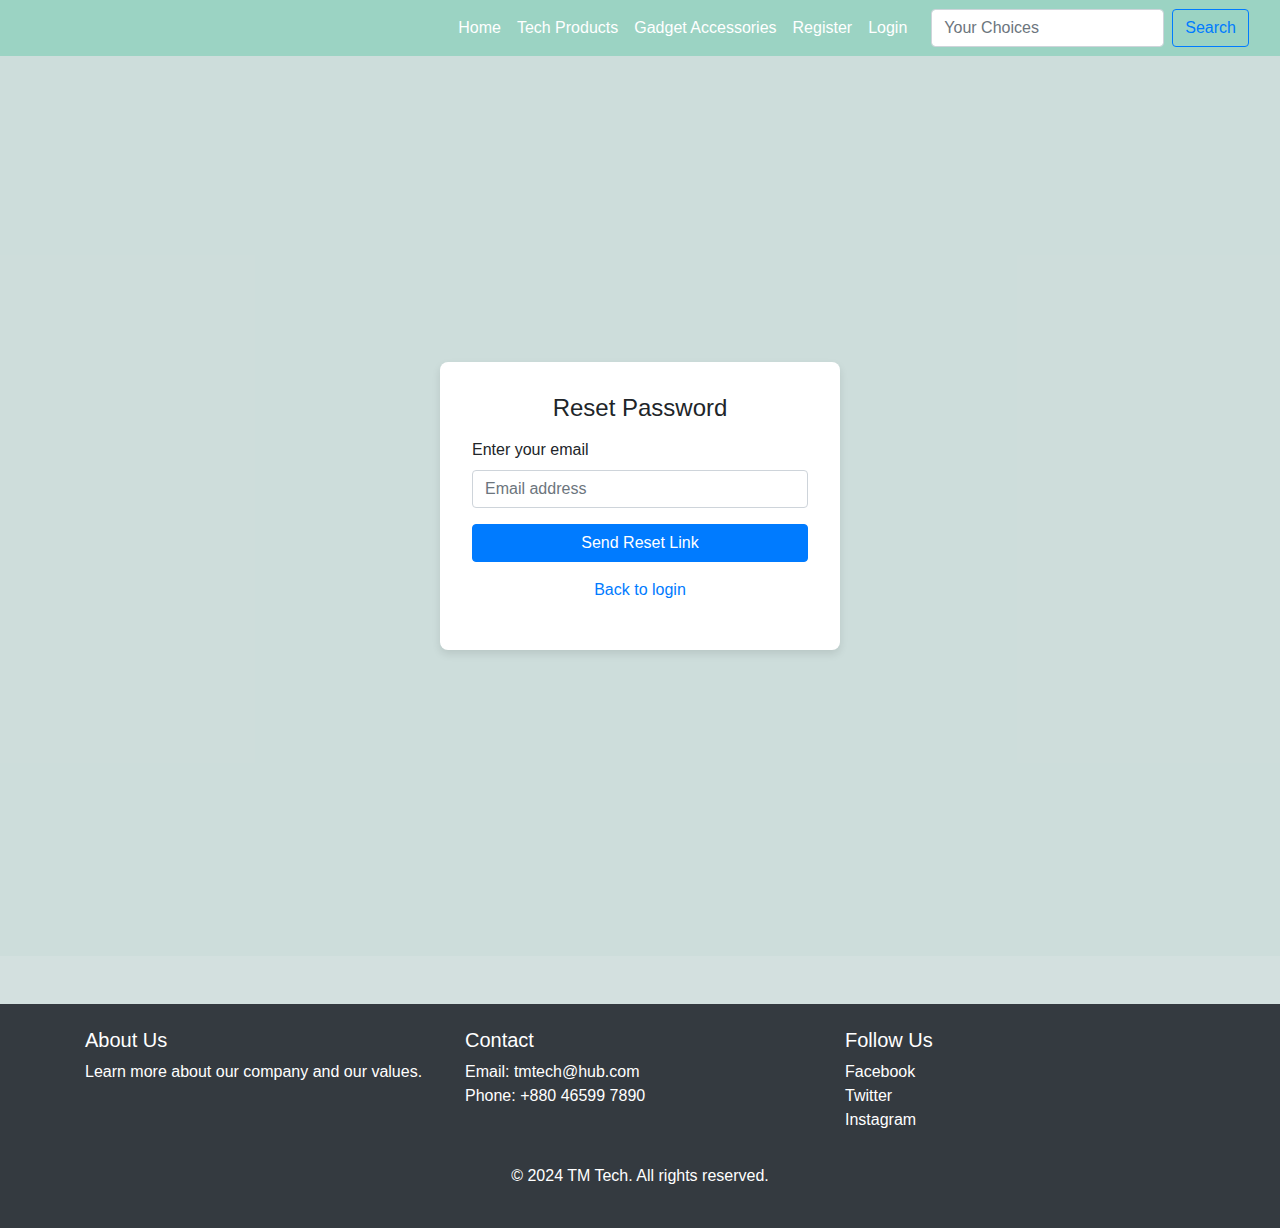
==== forget.html @ 5dac81ea "first commit" ====
<!DOCTYPE html>
<html lang="en">
<head>
    <meta charset="UTF-8">
    <meta name="viewport" content="width=device-width, initial-scale=1.0">
    <title>TM Tech</title>
    <link rel="stylesheet" href="css/bootstrap/bootstrap-5.3.3-dist/css/bootstrap.min.css">
    <link rel="stylesheet" href="style.css">
</head>
<body class="bgback">
    <nav class="navbar navbar-expand-lg navcolor text-white">
        <div class="container-fluid">
          <a class="navbar-brand" href="#"><img class="logo" src="img/colorful-letter-gradient-logo-design_474888-2309.avif" alt=""></a>
          <button class="navbar-toggler" type="button" data-bs-toggle="collapse" data-bs-target="#navbarSupportedContent" aria-controls="navbarSupportedContent" aria-expanded="false" aria-label="Toggle navigation">
            <span class="navbar-toggler-icon"></span>
          </button>
          <div class="collapse navbar-collapse" id="navbarSupportedContent">
            <ul class="navbar-nav ms-auto me-3 mb-2 mb-lg-0 ">
              <li class="nav-item text-white">
                <a class="nav-link active text-white" aria-current="page" href="index.html">Home</a>
              </li>
              <li class="nav-item">
                <a class="nav-link text-white" href="product.html">Tech Products</a>
              </li>
              <li class="nav-item dropdown">
                <a class="nav-link text-white" href="gadget accessories.html">Gadget Accessories</a>
              </li>
              <li class="nav-item">
                <a class="nav-link text-white" href="form.html">Register</a>
              </li>
              <li class="nav-item">
                <a class="nav-link text-white" href="loging.html">Login</a>
              </li>
            </ul>
            <form class="d-flex" role="search">
              <input class="form-control me-2" type="search" placeholder="Your Choices" aria-label="Search">
              <button class="btn btn-outline-primary" type="submit">Search</button>
            </form>
          </div>
        </div>
      </nav>

<!-- NAvigation Bar End -->

<!DOCTYPE html>
<html lang="en">
<head>
    <meta charset="UTF-8">
    <meta name="viewport" content="width=device-width, initial-scale=1.0">
    <title>Password Reset</title>
    <!-- Bootstrap CSS -->
    <link href="https://maxcdn.bootstrapcdn.com/bootstrap/4.5.2/css/bootstrap.min.css" rel="stylesheet">
    <style>
        /* Center the form on the page */
        .reset-container {
            display: flex;
            align-items: center;
            justify-content: center;
            height: 100vh;
            background-color: rgba(67, 134, 125, 0.034);
        }
        
        /* Card styles */
        .reset-card {
            padding: 2rem;
            width: 100%;
            max-width: 400px;
            box-shadow: 0 4px 8px rgba(0, 0, 0, 0.1);
            border-radius: 8px;
            background: white;
        }
        
        .reset-card h3 {
            margin-bottom: 1rem;
            font-size: 1.5rem;
        }
    </style>
</head>
<body>
    <div class="reset-container">
        <div class="reset-card">
            <h3 class="text-center">Reset Password</h3>
            <form>
                <div class="form-group">
                    <label for="email">Enter your email</label>
                    <input type="email" class="form-control" id="email" placeholder="Email address" required>
                </div>
                <button type="submit" class="btn btn-primary btn-block">Send Reset Link</button>
            </form>
            <p class="text-center mt-3">
                <a href="loging.html">Back to login</a>
            </p>
        </div>
    </div>

    <!-- Bootstrap JS and dependencies -->
    <script src="https://code.jquery.com/jquery-3.5.1.slim.min.js"></script>
    <script src="https://cdn.jsdelivr.net/npm/popper.js@1.16.0/dist/umd/popper.min.js"></script>
    <script src="https://stackpath.bootstrapcdn.com/bootstrap/4.5.2/js/bootstrap.min.js"></script>
</body>
<!-- make a footer -->
<footer class="bg-dark text-white py-4 mt-5">
  <div class="container">
      <div class="row">
          <div class="col-md-4">
              <h5>About Us</h5>
              <p>Learn more about our company and our values.</p>
          </div>
          <div class="col-md-4">
              <h5>Contact</h5>
              <ul class="list-unstyled">
                  <li>Email: tmtech@hub.com</li>
                  <li>Phone: +880 46599 7890</li>
              </ul>
          </div>
          <div class="col-md-4">
              <h5>Follow Us</h5>
              <ul class="list-unstyled">
                  <li><a href="#" class="text-white">Facebook</a></li>
                  <li><a href="#" class="text-white">Twitter</a></li>
                  <li><a href="#" class="text-white">Instagram</a></li>
              </ul>
          </div>
      </div>
      <div class="text-center mt-3">
          <p>&copy; 2024 TM Tech. All rights reserved.</p>
      </div>
  </div>
</footer>

  <script src="css/bootstrap/bootstrap-5.3.3-dist/js/bootstrap.bundle.min.js"></script>
</html>
---- style.css ----
.logo{
    height: 50px;
    width: 50;
}

.bgback{
    background-color: rgba(33, 102, 93, 0.2);
}

.navcolor{
    background-color: #38bb935b;
}
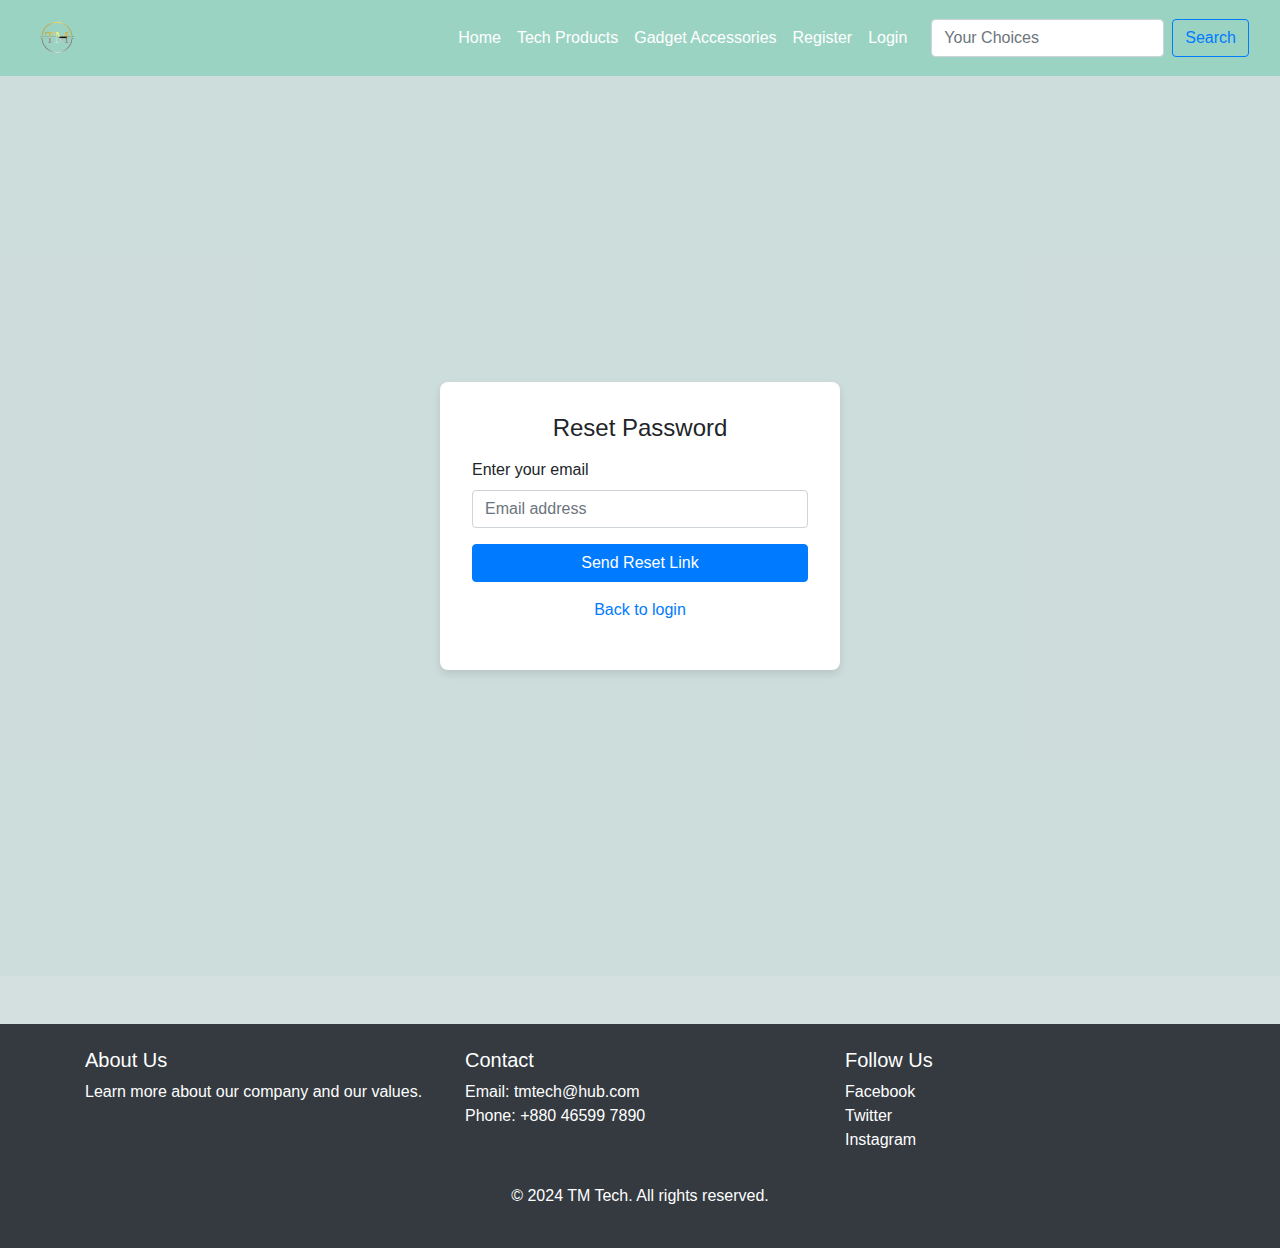
==== commit 830614e0: "add logo commit" ====
--- a/forget.html
+++ b/forget.html
@@ -10,7 +10,7 @@
 <body class="bgback">
     <nav class="navbar navbar-expand-lg navcolor text-white">
         <div class="container-fluid">
-          <a class="navbar-brand" href="#"><img class="logo" src="img/colorful-letter-gradient-logo-design_474888-2309.avif" alt=""></a>
+          <a class="navbar-brand" href="#"><img class="logo" src="img/logo.png" alt=""></a>
           <button class="navbar-toggler" type="button" data-bs-toggle="collapse" data-bs-target="#navbarSupportedContent" aria-controls="navbarSupportedContent" aria-expanded="false" aria-label="Toggle navigation">
             <span class="navbar-toggler-icon"></span>
           </button>
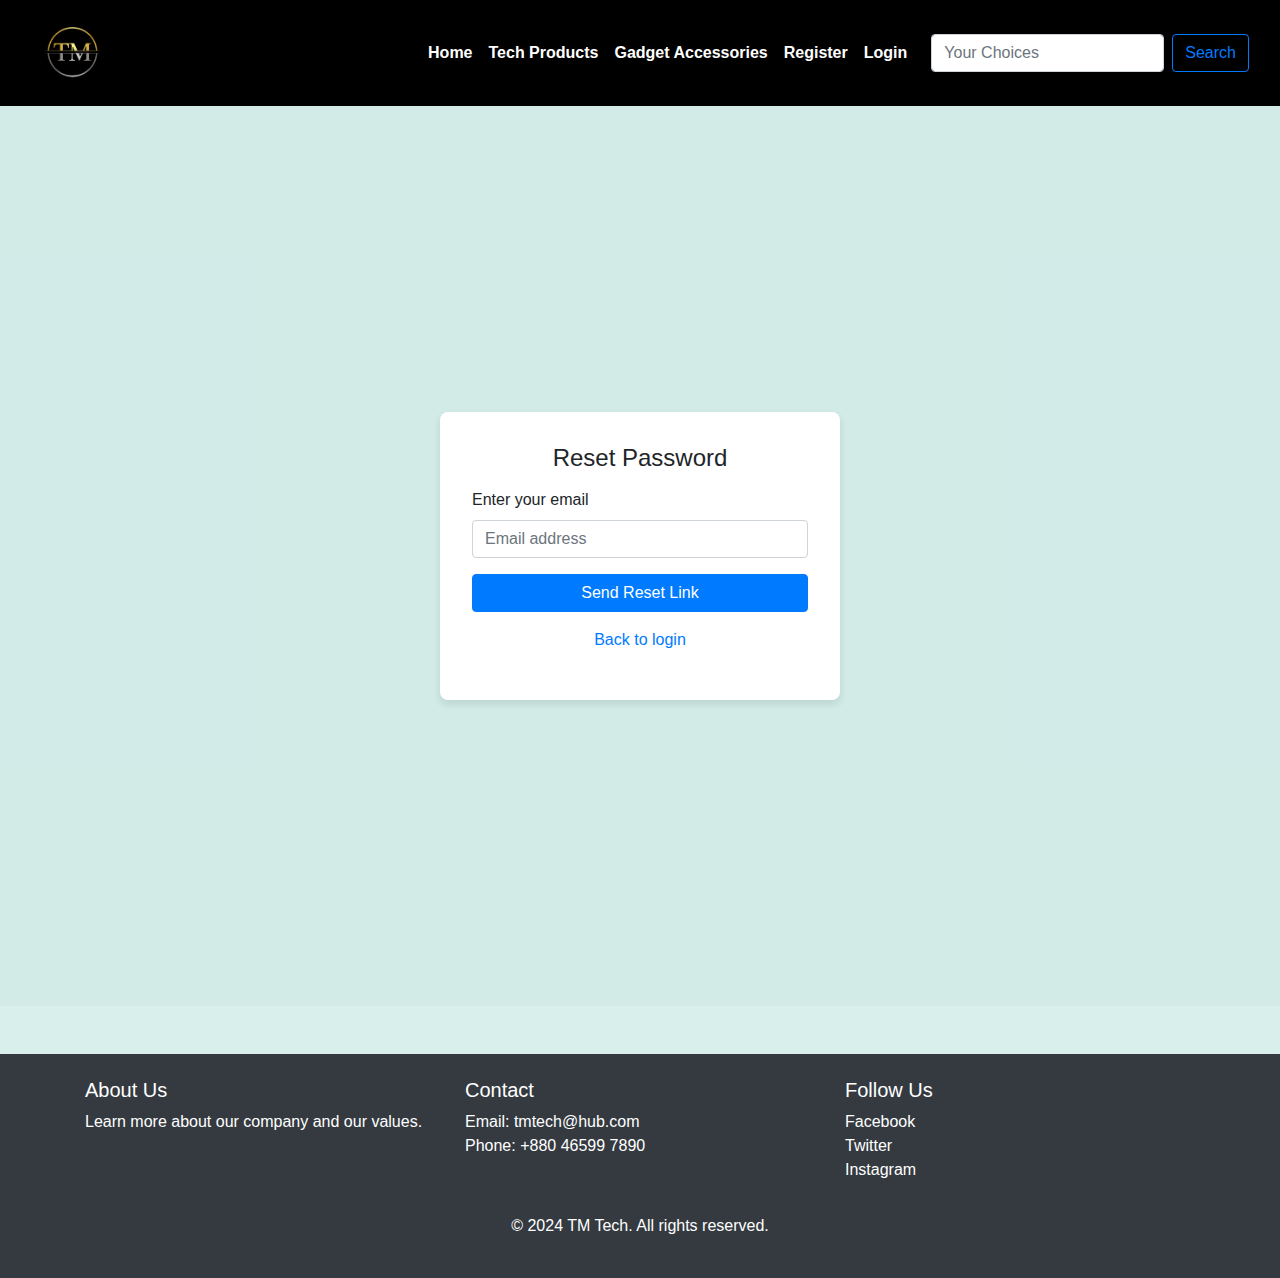
==== commit 919b4bd3: "nav color" ====
--- a/forget.html
+++ b/forget.html
@@ -8,37 +8,37 @@
     <link rel="stylesheet" href="style.css">
 </head>
 <body class="bgback">
-    <nav class="navbar navbar-expand-lg navcolor text-white">
-        <div class="container-fluid">
-          <a class="navbar-brand" href="#"><img class="logo" src="img/logo.png" alt=""></a>
-          <button class="navbar-toggler" type="button" data-bs-toggle="collapse" data-bs-target="#navbarSupportedContent" aria-controls="navbarSupportedContent" aria-expanded="false" aria-label="Toggle navigation">
-            <span class="navbar-toggler-icon"></span>
-          </button>
-          <div class="collapse navbar-collapse" id="navbarSupportedContent">
-            <ul class="navbar-nav ms-auto me-3 mb-2 mb-lg-0 ">
-              <li class="nav-item text-white">
-                <a class="nav-link active text-white" aria-current="page" href="index.html">Home</a>
-              </li>
-              <li class="nav-item">
-                <a class="nav-link text-white" href="product.html">Tech Products</a>
-              </li>
-              <li class="nav-item dropdown">
-                <a class="nav-link text-white" href="gadget accessories.html">Gadget Accessories</a>
-              </li>
-              <li class="nav-item">
-                <a class="nav-link text-white" href="form.html">Register</a>
-              </li>
-              <li class="nav-item">
-                <a class="nav-link text-white" href="loging.html">Login</a>
-              </li>
-            </ul>
-            <form class="d-flex" role="search">
-              <input class="form-control me-2" type="search" placeholder="Your Choices" aria-label="Search">
-              <button class="btn btn-outline-primary" type="submit">Search</button>
-            </form>
-          </div>
+  <nav class="navbar navbar-expand-lg navcolor text-white">
+      <div class="container-fluid">
+        <a class="navbar-brand" href="#"><img class="logo" src="img/logo.png" alt=""></a>
+        <button class="navbar-toggler" type="button" data-bs-toggle="collapse" data-bs-target="#navbarSupportedContent" aria-controls="navbarSupportedContent" aria-expanded="false" aria-label="Toggle navigation">
+          <span class="navbar-toggler-icon"></span>
+        </button>
+        <div class="collapse navbar-collapse" id="navbarSupportedContent">
+          <ul class="navbar-nav ms-auto me-3 mb-2 mb-lg-0 ">
+            <li class="nav-item text-white">
+              <a class="nav-link active text-white navfont" aria-current="page" href="index.html">Home</a>
+            </li>
+            <li class="nav-item">
+              <a class="nav-link text-white navfont" href="product.html">Tech Products</a>
+            </li>
+            <li class="nav-item dropdown">
+              <a class="nav-link text-white navfont" href="gadget accessories.html">Gadget Accessories</a>
+            </li>
+            <li class="nav-item">
+              <a class="nav-link text-white navfont" href="form.html">Register</a>
+            </li>
+            <li class="nav-item">
+              <a class="nav-link text-white navfont" href="loging.html">Login</a>
+            </li>
+          </ul>
+          <form class="d-flex" role="search">
+            <input class="form-control me-2" type="search" placeholder="Your Choices" aria-label="Search">
+            <button class="btn btn-outline-primary navfont" type="submit">Search</button>
+          </form>
         </div>
-      </nav>
+      </div>
+    </nav>
 
 <!-- NAvigation Bar End -->
 
--- a/style.css
+++ b/style.css
@@ -1,13 +1,17 @@
 .logo{
-    height: 50px;
-    width: 50;
+    height: 80px;
+    width: 80;
 }
 
 .bgback{
-    background-color: rgba(33, 102, 93, 0.2);
+    background-color: rgba(85, 184, 175, 0.233);
 }
 
 .navcolor{
-    background-color: #38bb935b;
+    background-color: black;
 }
 
+.navfont{
+    font-size: 16px;
+    font-weight: 700;
+}
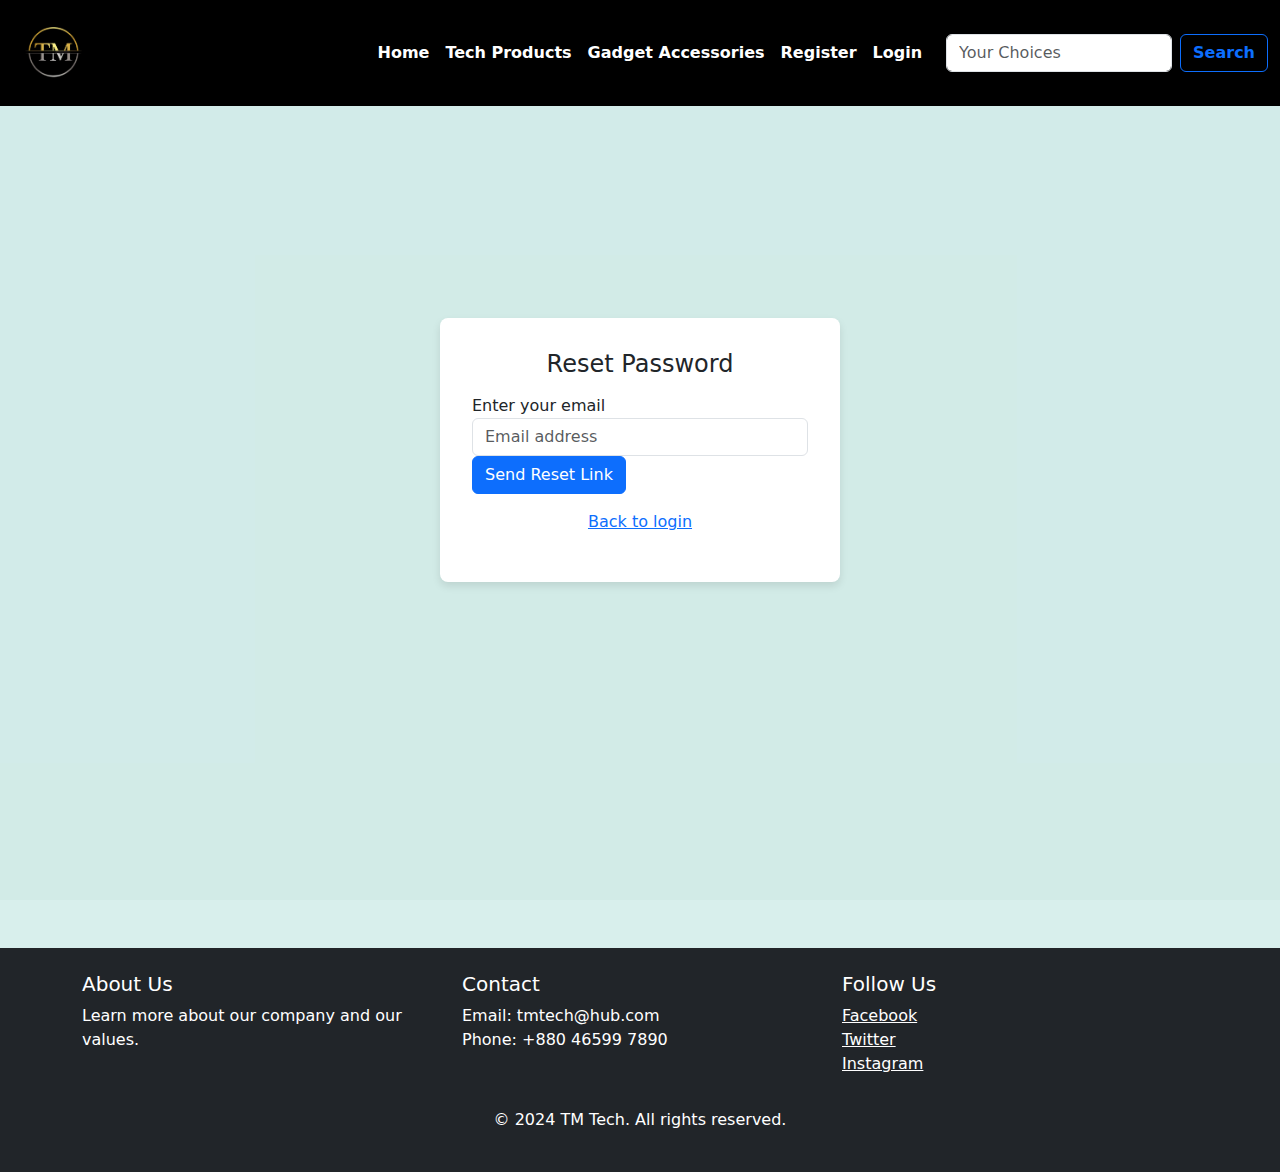
==== commit 700a9f22: "hello" ====
--- a/forget.html
+++ b/forget.html
@@ -3,12 +3,16 @@
 <head>
     <meta charset="UTF-8">
     <meta name="viewport" content="width=device-width, initial-scale=1.0">
-    <title>TM Tech</title>
+    <meta charset="UTF-8">
+    <meta name="viewport" content="width=device-width, initial-scale=1.0">
+    <title>Password Reset</title>
     <link rel="stylesheet" href="css/bootstrap/bootstrap-5.3.3-dist/css/bootstrap.min.css">
     <link rel="stylesheet" href="style.css">
+    <link href="https://maxcdn.bootstrapcdn.com/bootstrap/4.5.2/css/bootstrap.min.css">
+    <link rel="stylesheet" href="forget.css">
 </head>
 <body class="bgback">
-  <nav class="navbar navbar-expand-lg navcolor text-white">
+  <nav class="navbar navbar-expand-lg navcolor text-white fixed-top ">
       <div class="container-fluid">
         <a class="navbar-brand" href="#"><img class="logo" src="img/logo.png" alt=""></a>
         <button class="navbar-toggler" type="button" data-bs-toggle="collapse" data-bs-target="#navbarSupportedContent" aria-controls="navbarSupportedContent" aria-expanded="false" aria-label="Toggle navigation">
@@ -42,39 +46,7 @@
 
 <!-- NAvigation Bar End -->
 
-<!DOCTYPE html>
-<html lang="en">
-<head>
-    <meta charset="UTF-8">
-    <meta name="viewport" content="width=device-width, initial-scale=1.0">
-    <title>Password Reset</title>
-    <!-- Bootstrap CSS -->
-    <link href="https://maxcdn.bootstrapcdn.com/bootstrap/4.5.2/css/bootstrap.min.css" rel="stylesheet">
-    <style>
-        /* Center the form on the page */
-        .reset-container {
-            display: flex;
-            align-items: center;
-            justify-content: center;
-            height: 100vh;
-            background-color: rgba(67, 134, 125, 0.034);
-        }
-        
-        /* Card styles */
-        .reset-card {
-            padding: 2rem;
-            width: 100%;
-            max-width: 400px;
-            box-shadow: 0 4px 8px rgba(0, 0, 0, 0.1);
-            border-radius: 8px;
-            background: white;
-        }
-        
-        .reset-card h3 {
-            margin-bottom: 1rem;
-            font-size: 1.5rem;
-        }
-    </style>
+
 </head>
 <body>
     <div class="reset-container">
--- a/style.css
+++ b/style.css
@@ -15,3 +15,15 @@
     font-size: 16px;
     font-weight: 700;
 }
+
+.myhover a:hover{
+    color:red !important;
+}
+
+.carousel-item img {
+    width: 100%;
+    height: 600px; /* Adjust the height as needed */
+    background-position: cover; /* Ensures images fill the space without distortion */
+  }
+
+ --- a/forget.css
+++ b/forget.css
@@ -0,0 +1,24 @@
+  /* Center the form on the page */
+  .reset-container {
+    display: flex;
+    align-items: center;
+    justify-content: center;
+    height: 100vh;
+    background-color: rgba(67, 134, 125, 0.034);
+  }
+  
+  /* Card styles */
+  .reset-card {
+    padding: 2rem;
+    width: 100%;
+    max-width: 400px;
+    box-shadow: 0 4px 8px rgba(0, 0, 0, 0.1);
+    border-radius: 8px;
+    background: white;
+  }
+  
+  .reset-card h3 {
+    margin-bottom: 1rem;
+    font-size: 1.5rem;
+  }
+  